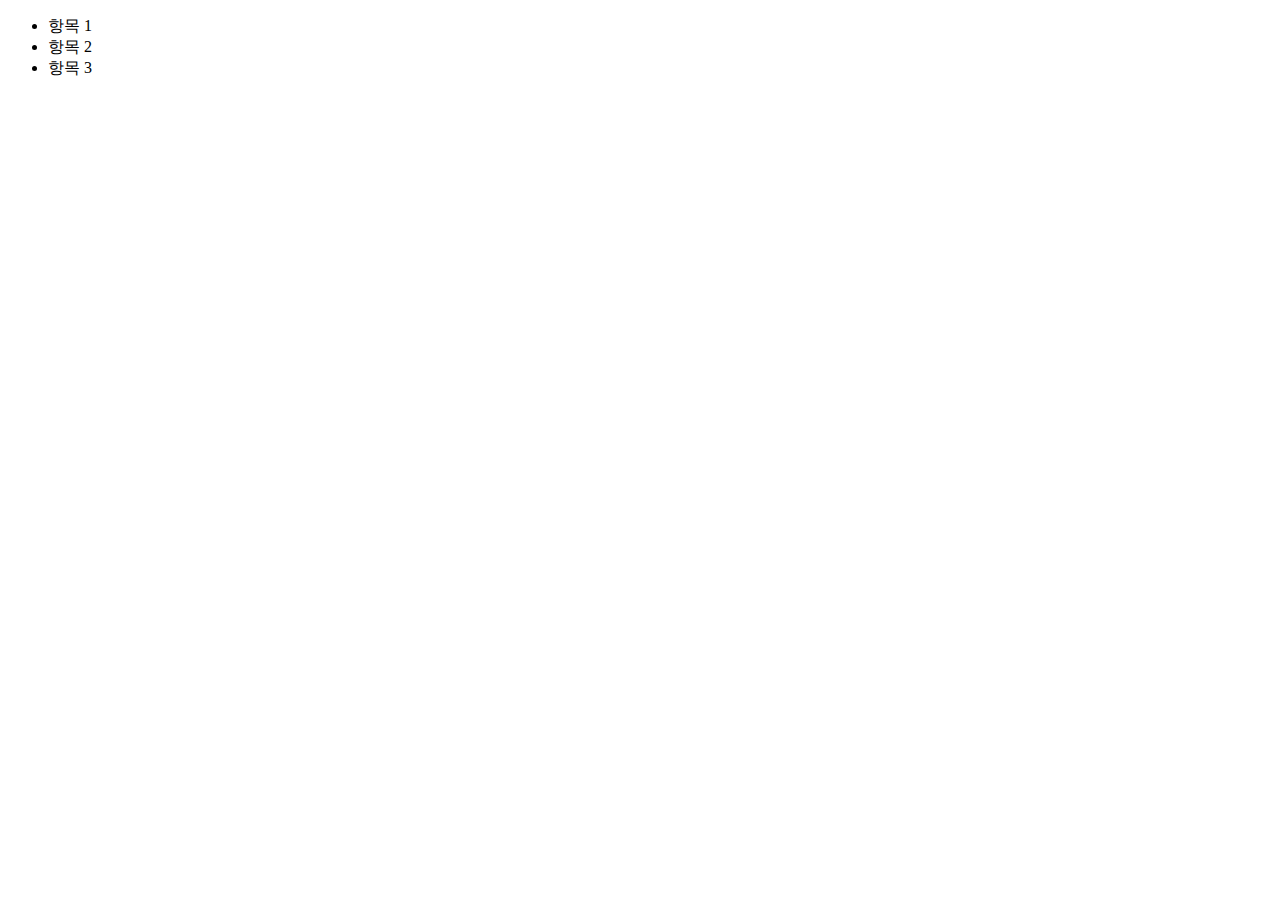
==== ex.html @ 2c2edf74 "한살림 장보기 2차" ====
<!DOCTYPE html>
<html lang="en">
<head>
    <meta charset="UTF-8">
    <meta name="viewport" content="width=device-width, initial-scale=1.0">
    <title>Document</title>
    <style>
        #myList{
            display: none;
        }
    </style>
</head>
<body>
    <ul>
        <li>항목 1</li>
        <li>항목 2</li>
        <li>항목 3</li>
    </ul>
    
</body>
<script>
    const 목록 = document.getElementById("mylist")
    const css = getComputedStyle(목록).display;
    console.log(css);
</script>
</html>
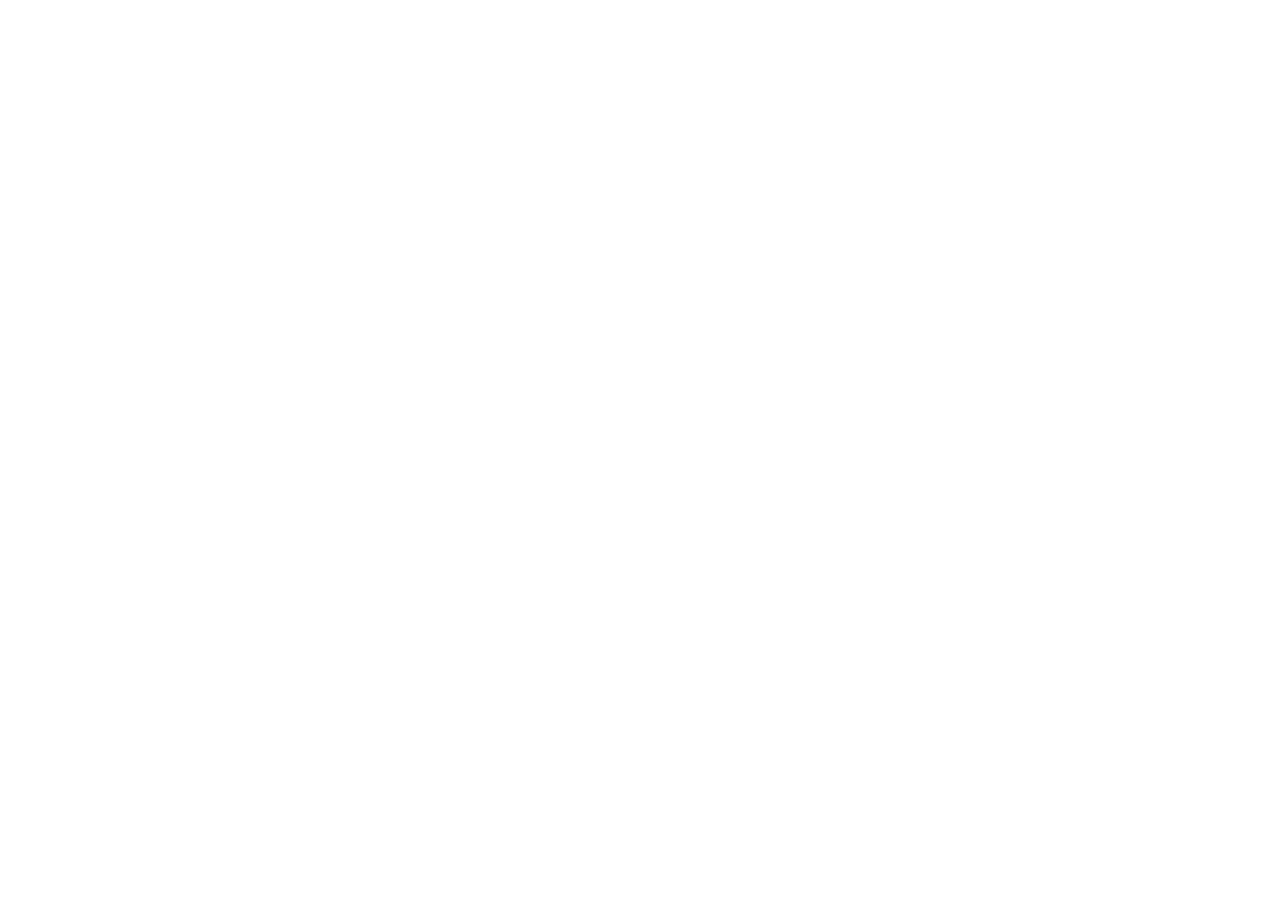
==== commit d92292ff: "장보기 7차" ====
--- a/ex.html
+++ b/ex.html
@@ -1,26 +1,28 @@
 <!DOCTYPE html>
 <html lang="en">
+
 <head>
     <meta charset="UTF-8">
     <meta name="viewport" content="width=device-width, initial-scale=1.0">
     <title>Document</title>
     <style>
-        #myList{
+        #myList {
             display: none;
         }
     </style>
 </head>
+
 <body>
-    <ul>
+    <ul id="myList">
         <li>항목 1</li>
         <li>항목 2</li>
         <li>항목 3</li>
     </ul>
-    
+    <script>
+        const 목록 = document.getElementById("myList")
+        const css = getComputedStyle(목록).display;
+        console.log(css);
+    </script>
 </body>
-<script>
-    const 목록 = document.getElementById("mylist")
-    const css = getComputedStyle(목록).display;
-    console.log(css);
-</script>
+
 </html>